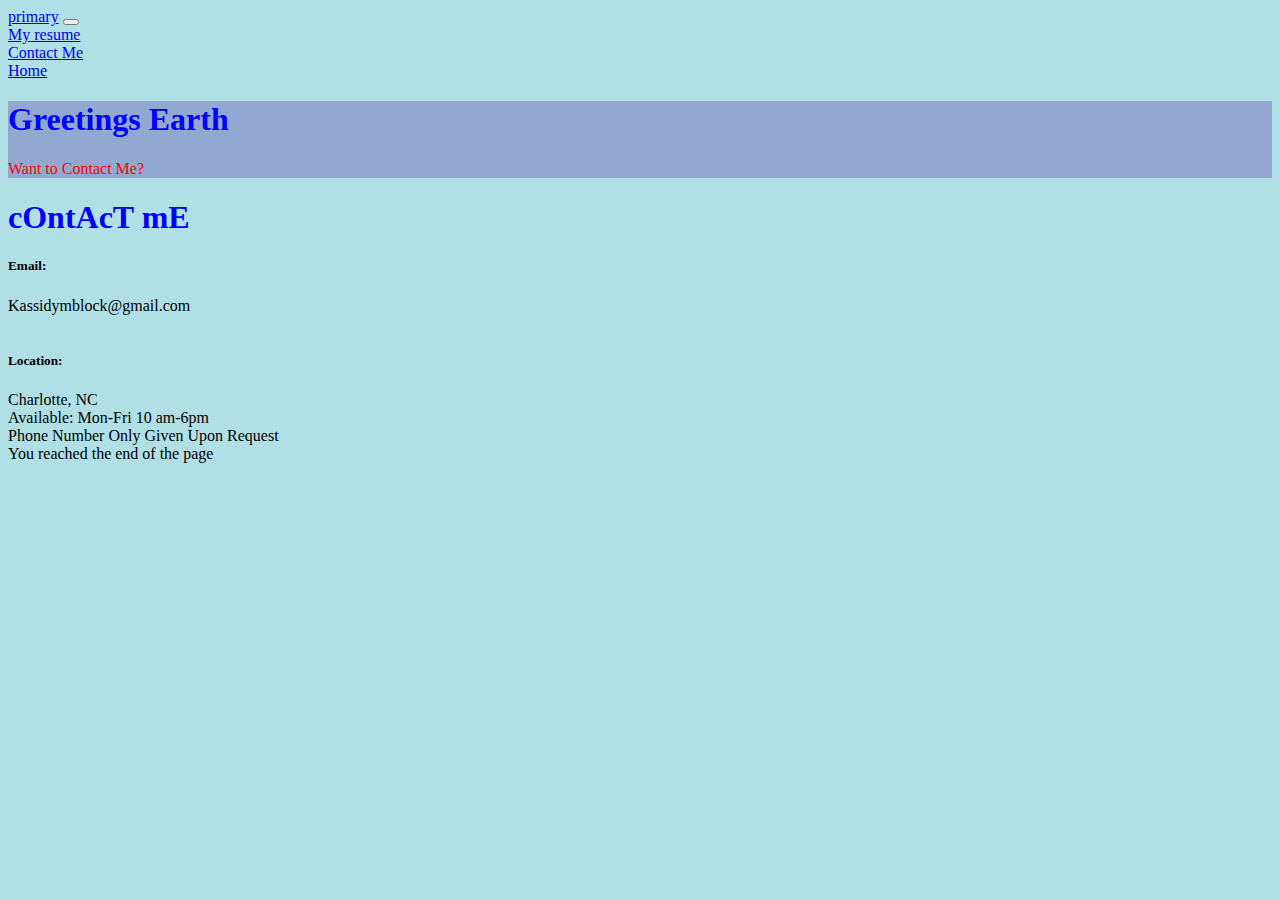
==== contactme.html @ 950d1bcf "css fix" ====
<!doctype html>
<html lang="en">
  <head>
    <!-- Required meta tags -->
    <meta charset="utf-8">
    <meta name="viewport" content="width=device-width, initial-scale=1">
    <!-- Bootstrap CSS -->
    <link href="https://cdn.jsdelivr.net/npm/bootstrap@5.1.3/dist/css/bootstrap.min.css" rel="stylesheet" integrity="sha384-1BmE4kWBq78iYhFldvKuhfTAU6auU8tT94WrHftjDbrCEXSU1oBoqyl2QvZ6jIW3" crossorigin="anonymous">
    <link href="styles.css" rel="stylesheet">
    <title>Kasssidy Block resume!</title>
  </head>
  <div class="wrapper">
  <body>
        <!--Navbar-->
        <nav class="navbar navbar-expand-sm navbar-light bg-primary">
            <div class="container-fluid p-3">
                <a class="navbar-brand" href="https://www.kassidyblock.com/">primary</a>
                <button class="navbar-toggler" type="button" data-toggle="collapse" data-target="#navbarID"
                    aria-controls="navbarID" aria-expanded="false" aria-label="Toggle navigation">
                    <span class="navbar-toggler-icon"></span>
                </button>
                <div class="collapse navbar-collapse" id="navbarID">
                    <div class="navbar-nav">
                        <a class="nav-link active" aria-current="page" href="https://www.kassidyblock.com/resume_page.html">My resume</a>
                    </div>
                    <div class="navbar-nav">
                      <a class="nav-link active" aria-current="page" href="https://www.kassidyblock.com/contactme.html">Contact Me</a>
                  </div>
                  <div class="navbar-nav">
                    <a class="nav-link active" aria-current="page" href="#">Home</a>
                </div>
                </div>
            </div>
        </nav>
        <!--End Of Navbar-->

		<!-- Jumbo -->
        <div class="mt-4 p-5 text-white rounded text-center" style="background-color: #92a8d1;">
          <h1>Greetings Earth</h1>
          <p>Want to Contact Me?</p>
        </div>
	  <!-- End of Jumbo -->
      <!-- Content -->
      <div class="container-fluid p-4" style="max-width:85%;">
        <div class="container text-center">
      <H1>cOntAcT mE</h1>
        <div class="card">
            <div class="card-body"><h5>Email:</h5>Kassidymblock@gmail.com<h5><br>Location:</h5>Charlotte, NC</div>
            <div class="card-footer">Available: Mon-Fri 10 am-6pm <br> Phone Number Only Given Upon Request</div>
          </div>
      </div>
    </div>
    <!-- end of content -->
		<!-- Page Info -->
		<div class="container-fluid pt-5 text-center">
		<a> You reached the end of the page</a>
		</div>
		<!-- End of page info -->
		

    <script src="https://cdn.jsdelivr.net/npm/bootstrap@5.1.3/dist/js/bootstrap.bundle.min.js" integrity="sha384-ka7Sk0Gln4gmtz2MlQnikT1wXgYsOg+OMhuP+IlRH9sENBO0LRn5q+8nbTov4+1p" crossorigin="anonymous"></script>
  </body>
</div>
</html>
---- styles.css ----
body {
    background-color: powderblue;
  }
  h1 {
    color: blue;
  }
  p {
    color: red;
  }
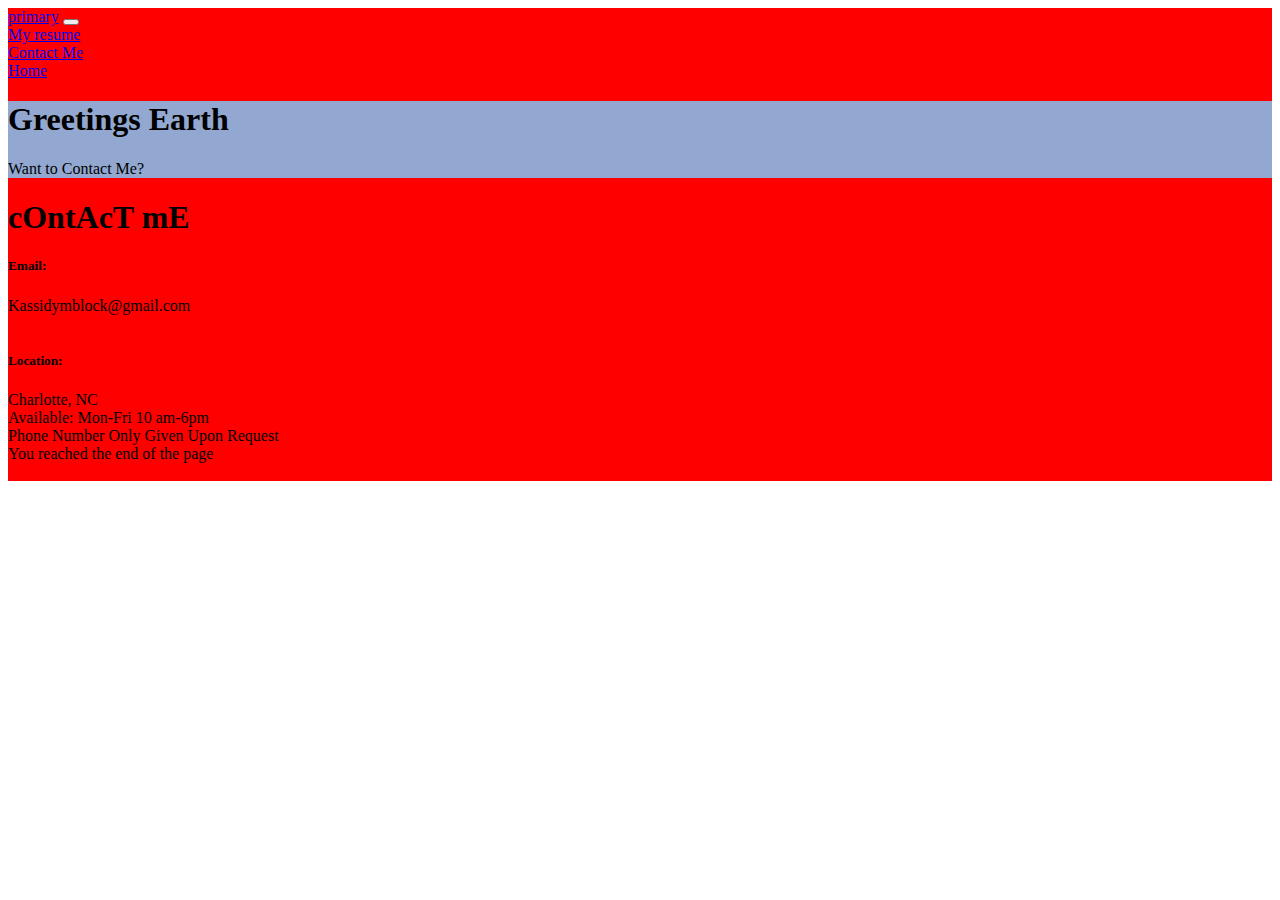
==== commit fc73d807: "ddda" ====
--- a/contactme.html
+++ b/contactme.html
@@ -50,15 +50,15 @@
           </div>
       </div>
     </div>
-    <!-- end of content -->
-		<!-- Page Info -->
-		<div class="container-fluid pt-5 text-center">
-		<a> You reached the end of the page</a>
-		</div>
-		<!-- End of page info -->
-		
-
     <script src="https://cdn.jsdelivr.net/npm/bootstrap@5.1.3/dist/js/bootstrap.bundle.min.js" integrity="sha384-ka7Sk0Gln4gmtz2MlQnikT1wXgYsOg+OMhuP+IlRH9sENBO0LRn5q+8nbTov4+1p" crossorigin="anonymous"></script>
   </body>
+  <footer>
+    <!-- Page Info -->
+    <div class="container-fluid pt-5 text-center">
+      <a> You reached the end of the page</a>
+      </div>
+      <!-- End of page info -->
+      <e>end</e>
+    </footer>
 </div>
 </html>
--- a/styles.css
+++ b/styles.css
@@ -1,9 +1,6 @@
-body {
-    background-color: powderblue;
-  }
-  h1 {
-    color: blue;
-  }
-  p {
-    color: red;
-  }
+.wrapper {
+    background-color: red;
+}
+e {
+  color: transparent;
+}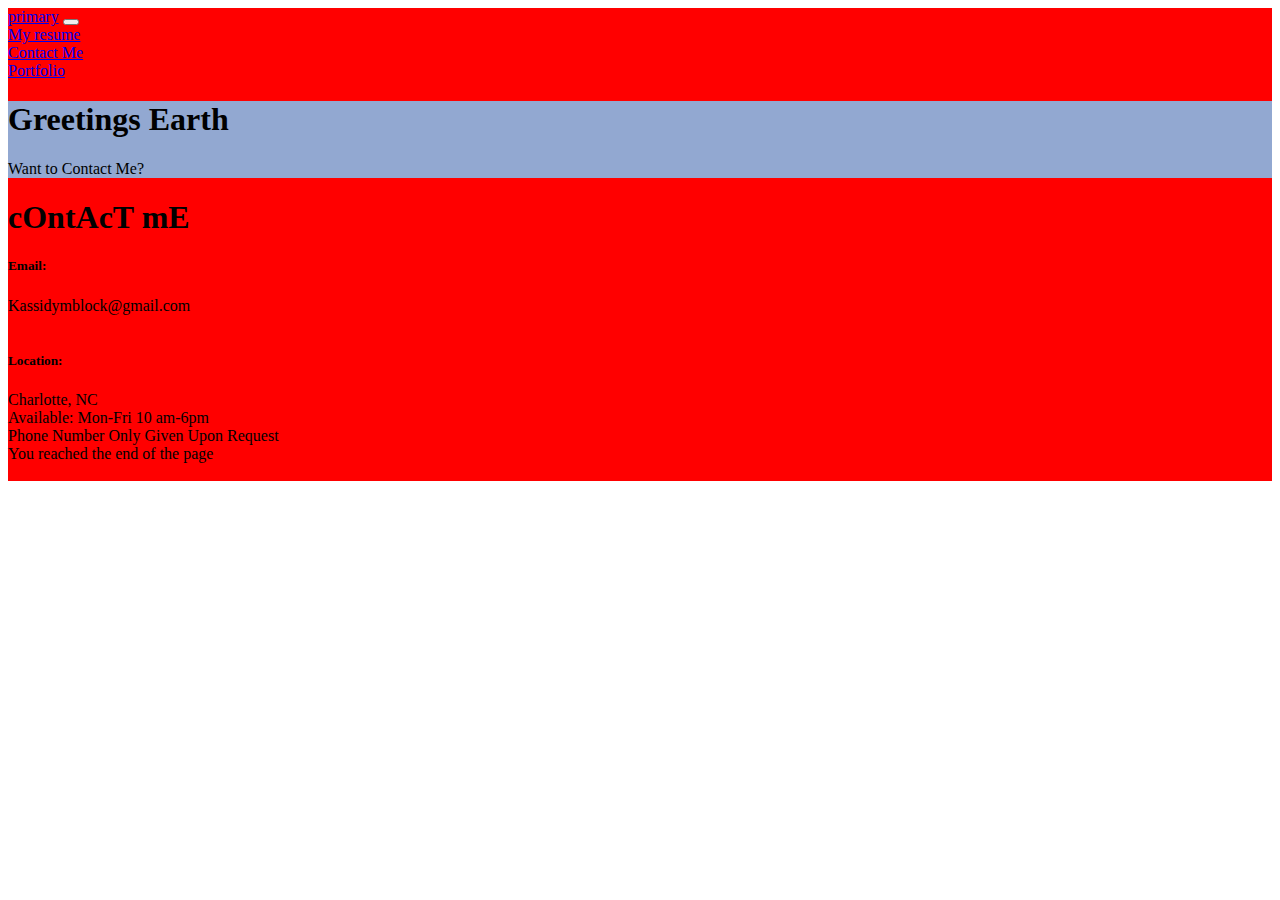
==== commit e742f290: "navbar" ====
--- a/contactme.html
+++ b/contactme.html
@@ -27,7 +27,7 @@
                       <a class="nav-link active" aria-current="page" href="https://www.kassidyblock.com/contactme.html">Contact Me</a>
                   </div>
                   <div class="navbar-nav">
-                    <a class="nav-link active" aria-current="page" href="#">Home</a>
+                    <a class="nav-link active" aria-current="page" href="https://www.kassidyblock.com/Portfolio.html">Portfolio</a>
                 </div>
                 </div>
             </div>
@@ -59,6 +59,6 @@
       </div>
       <!-- End of page info -->
       <e>end</e>
-    </footer>
+</footer>
 </div>
 </html>
--- a/styles.css
+++ b/styles.css
@@ -3,4 +3,4 @@
 }
 e {
   color: transparent;
-}+}
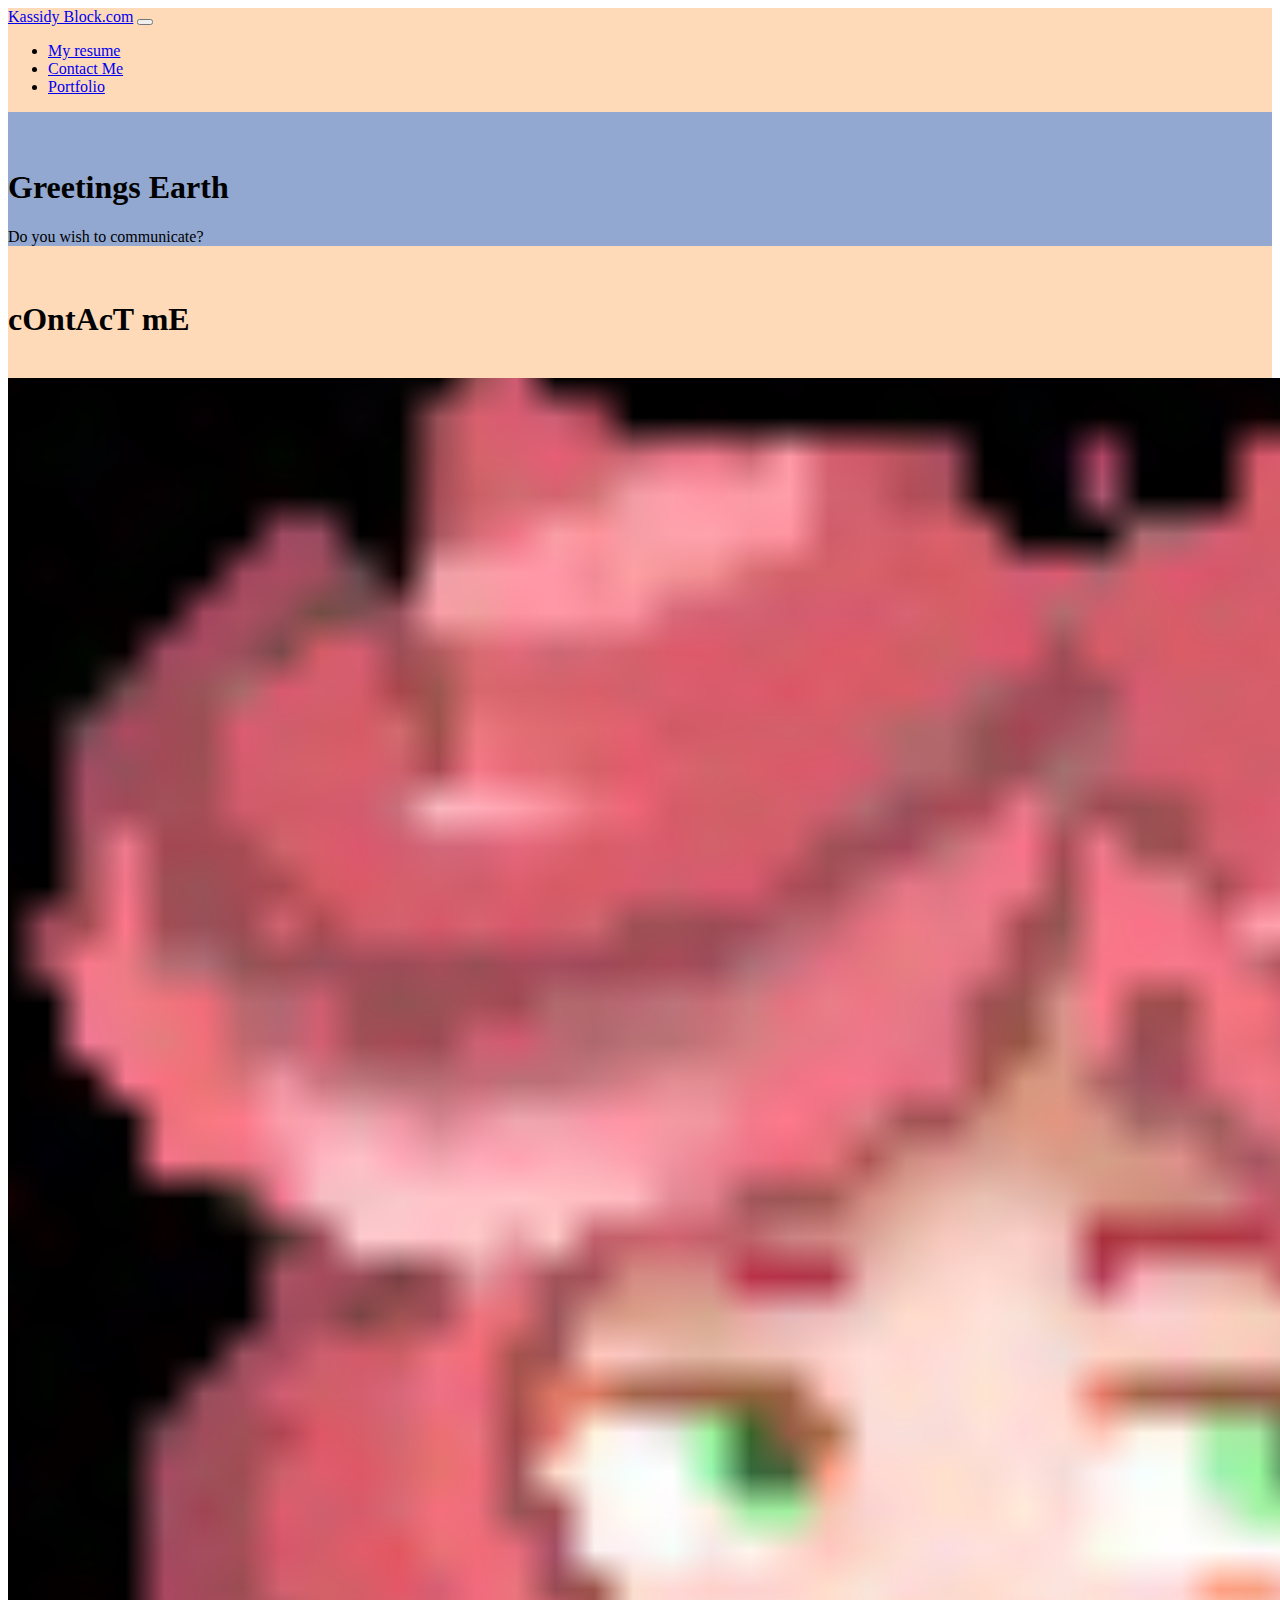
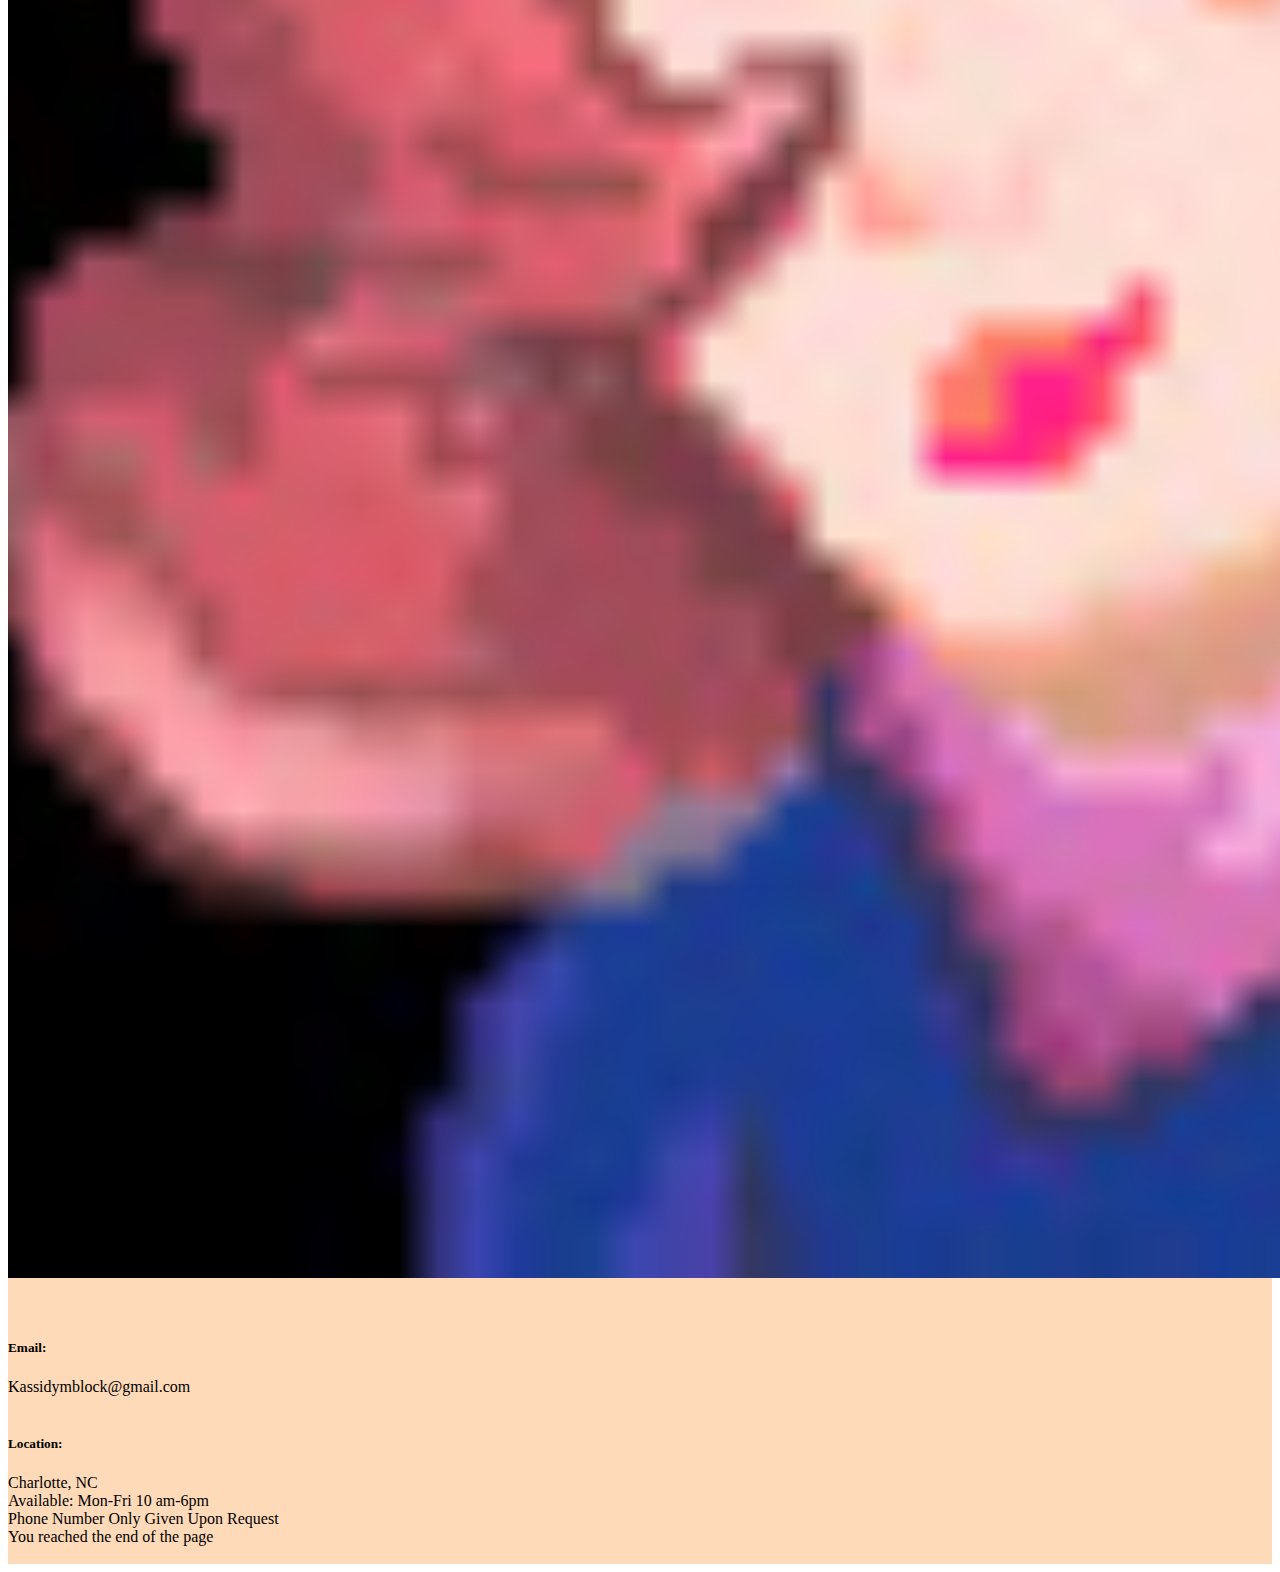
==== commit 578f9db5: "fixes" ====
--- a/contactme.html
+++ b/contactme.html
@@ -6,46 +6,71 @@
     <meta name="viewport" content="width=device-width, initial-scale=1">
     <!-- Bootstrap CSS -->
     <link href="https://cdn.jsdelivr.net/npm/bootstrap@5.1.3/dist/css/bootstrap.min.css" rel="stylesheet" integrity="sha384-1BmE4kWBq78iYhFldvKuhfTAU6auU8tT94WrHftjDbrCEXSU1oBoqyl2QvZ6jIW3" crossorigin="anonymous">
-    <link href="styles.css" rel="stylesheet">
+    <link href="css/styles.css" rel="stylesheet">
+
     <title>Kasssidy Block resume!</title>
   </head>
   <div class="wrapper">
   <body>
+    <script src="js/script.js"></script>
+
         <!--Navbar-->
-        <nav class="navbar navbar-expand-sm navbar-light bg-primary">
-            <div class="container-fluid p-3">
-                <a class="navbar-brand" href="https://www.kassidyblock.com/">primary</a>
-                <button class="navbar-toggler" type="button" data-toggle="collapse" data-target="#navbarID"
-                    aria-controls="navbarID" aria-expanded="false" aria-label="Toggle navigation">
-                    <span class="navbar-toggler-icon"></span>
-                </button>
-                <div class="collapse navbar-collapse" id="navbarID">
-                    <div class="navbar-nav">
-                        <a class="nav-link active" aria-current="page" href="https://www.kassidyblock.com/resume_page.html">My resume</a>
-                    </div>
-                    <div class="navbar-nav">
-                      <a class="nav-link active" aria-current="page" href="https://www.kassidyblock.com/contactme.html">Contact Me</a>
-                  </div>
-                  <div class="navbar-nav">
-                    <a class="nav-link active" aria-current="page" href="https://www.kassidyblock.com/Portfolio.html">Portfolio</a>
-                </div>
-                </div>
-            </div>
-        </nav>
-        <!--End Of Navbar-->
+        <nav class="navbar navbar-expand-sm navbar-light fixed-top bg-primary">
+          <div class="container-fluid p-2">
+              <a class="navbar-brand" href="https://www.kassidyblock.com/">Kassidy Block.com</a>
+              <button class="navbar-toggler" type="button" data-bs-toggle="collapse" data-bs-target="#collapsibleNavbar">
+                  <span class="navbar-toggler-icon"></span>
+              </button>
+              <div class="collapse navbar-collapse" id="collapsibleNavbar">
+                <ul class="navbar-nav">
+                  
+                    <li class="nav-item">
+                      <a class="nav-link active" aria-current="page" href="https://www.kassidyblock.com/resume_page.html">My resume</a>
+                    </li>
+                
+                  <li class="navbar-item">
+                    <a class="nav-link active" aria-current="page" href="https://www.kassidyblock.com/contactme.html">Contact Me</a>
+                  </li>
+
+                <li class="navbar-item">
+                  <a class="nav-link active" aria-current="page" href="https://www.kassidyblock.com/portfolio.html">Portfolio</a>
+                </li>
+              </ul>
+              </div>
+          </div>
+      </nav>
+      <!--End Of Navbar-->
 
 		<!-- Jumbo -->
-        <div class="mt-4 p-5 text-white rounded text-center" style="background-color: #92a8d1;">
+        <div class="mt-4 p-5 bg-dark text-white rounded text-center" style="background-color: #92a8d1;">
+          <br>
+          <br>
           <h1>Greetings Earth</h1>
-          <p>Want to Contact Me?</p>
+          <p>Do you wish to communicate?</p>
         </div>
 	  <!-- End of Jumbo -->
       <!-- Content -->
-      <div class="container-fluid p-4" style="max-width:85%;">
+      <div class="container-fluid p-4" style="max-width:45%;">
         <div class="container text-center">
+          <br>
       <H1>cOntAcT mE</h1>
+        <br>
         <div class="card">
-            <div class="card-body"><h5>Email:</h5>Kassidymblock@gmail.com<h5><br>Location:</h5>Charlotte, NC</div>
+            <div class="card-body">
+              <div class="row">
+                <div class="col-sm-5">
+                    <img src="pics/ira2.jpg" class="img-fluid" alt="...">
+                </div>
+              <div class="col-sm-7">
+                <br><br>
+                <h5>Email:</h5>
+                Kassidymblock@gmail.com
+                <br><br>
+                <h5>Location:</h5>
+                Charlotte, NC
+              </div>
+              </div>
+            </div>
             <div class="card-footer">Available: Mon-Fri 10 am-6pm <br> Phone Number Only Given Upon Request</div>
           </div>
       </div>
--- a/css/styles.css
+++ b/css/styles.css
@@ -0,0 +1,51 @@
+.wrapper {
+  background-color:  peachpuff;
+}
+e {
+  color: transparent;
+}
+
+.bwrapper {
+  background-color: aquamarine;
+  margin-top: 25px;
+}
+.rc1 {
+  max-width: 70%;
+  justify-content: center;
+  margin: auto;
+    background-color: black  ;
+    color: blanchedalmond;
+}
+.rc2 {
+  max-width: 70%;
+  margin: auto;
+    background-color: white;
+}
+.rc3 {
+  max-width: 65%;
+  margin: auto;
+    background-color: yellow  ;
+} 
+.flex-container {
+  display: flex;
+  justify-content: flex-end;
+}
+#myBtn {
+ /* display: none; /* Hidden by default */
+  position: fixed; /* Fixed/sticky position */
+  bottom: 20px; /* Place the button at the bottom of the page */
+  right: 30px; /* Place the button 30px from the right */
+  z-index: 99; /* Make sure it does not overlap */
+  border: none; /* Remove borders */
+  outline: none; /* Remove outline */
+  background-color: red; /* Set a background color */
+  color: white; /* Text color */
+  cursor: pointer; /* Add a mouse pointer on hover */
+  padding: 15px; /* Some padding */
+  border-radius: 10px; /* Rounded corners */
+  font-size: 18px; /* Increase font size */
+}
+
+#myBtn:hover {
+  background-color: #555; /* Add a dark-grey background on hover */
+}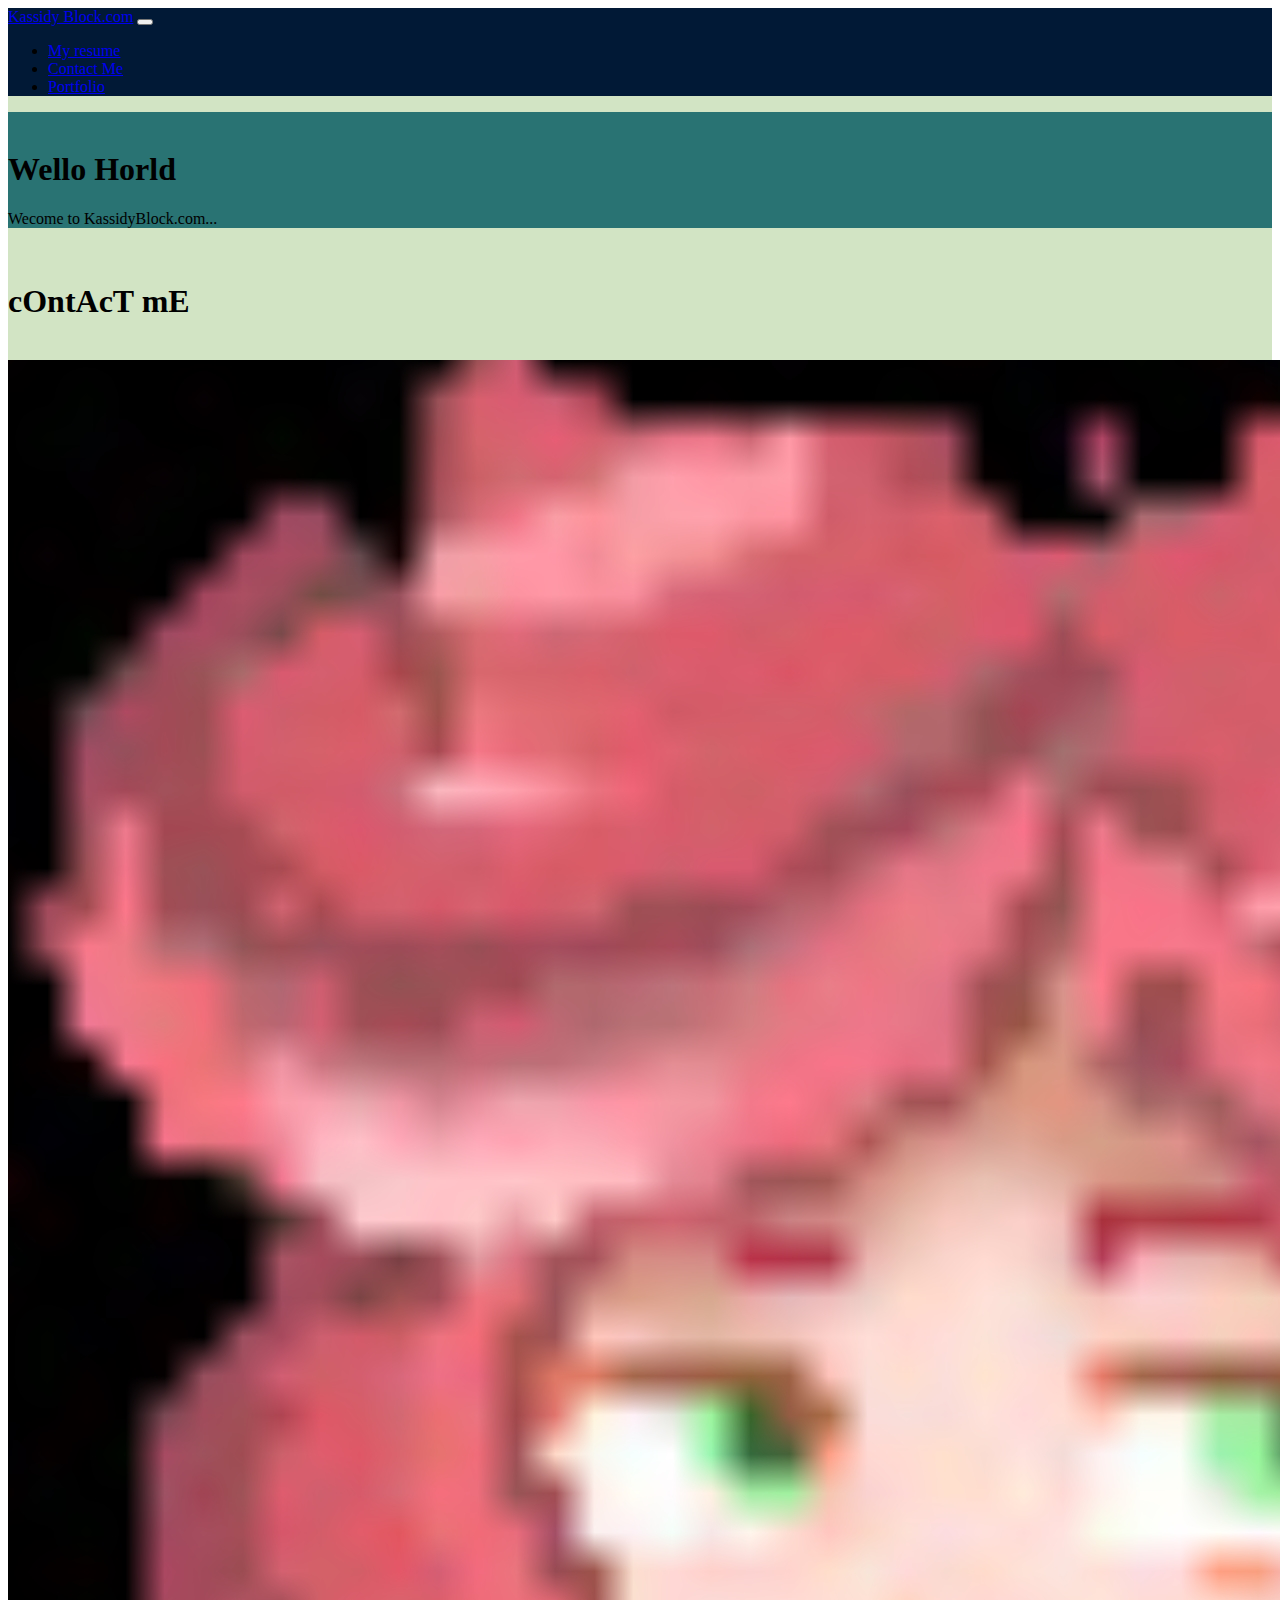
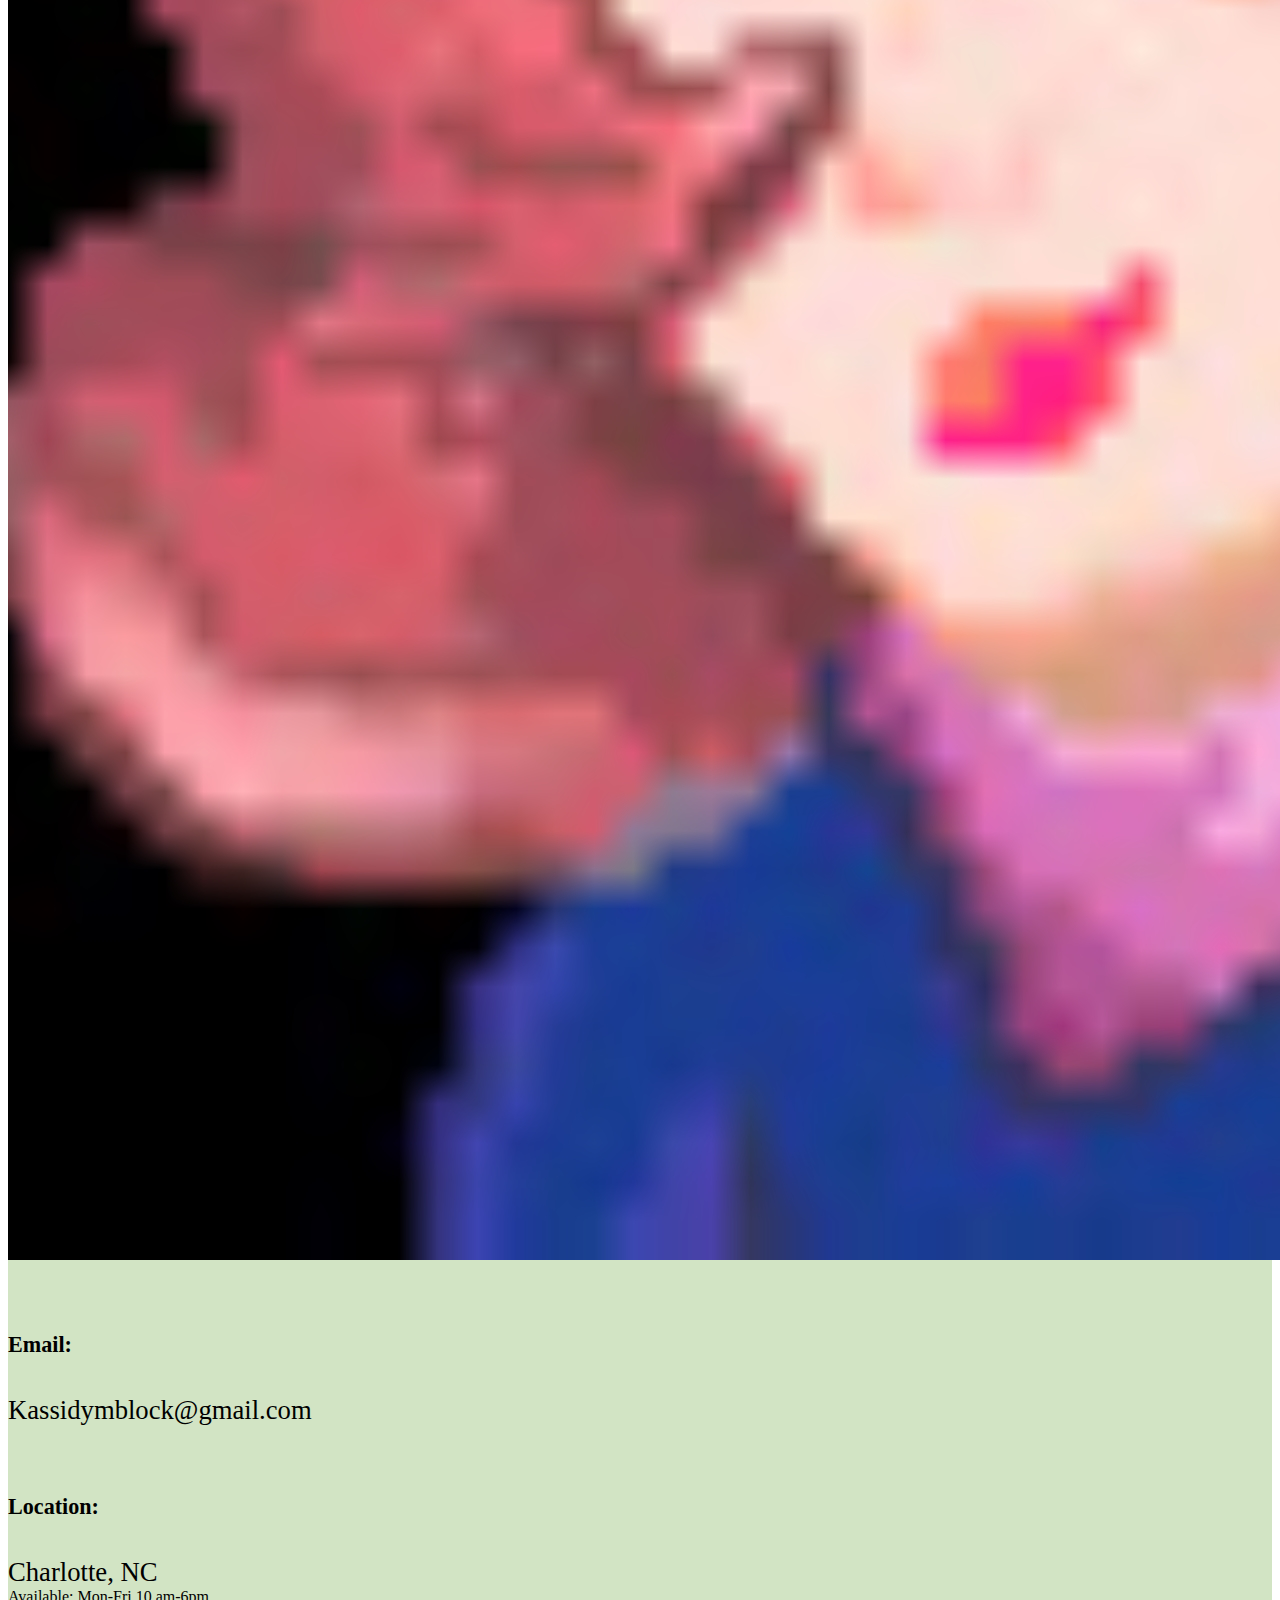
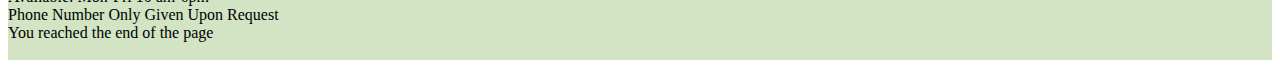
==== commit 336e3f14: "stylee" ====
--- a/contactme.html
+++ b/contactme.html
@@ -15,9 +15,9 @@
     <script src="js/script.js"></script>
 
         <!--Navbar-->
-        <nav class="navbar navbar-expand-sm navbar-light fixed-top bg-primary">
+        <nav class="navbar navbar-expand-sm navbar-light fixed-top" style="background-color: #011936;">
           <div class="container-fluid p-2">
-              <a class="navbar-brand" href="https://www.kassidyblock.com/">Kassidy Block.com</a>
+              <a class="navbar-brand text-light" href="https://www.kassidyblock.com/">Kassidy Block.com</a>
               <button class="navbar-toggler" type="button" data-bs-toggle="collapse" data-bs-target="#collapsibleNavbar">
                   <span class="navbar-toggler-icon"></span>
               </button>
@@ -25,15 +25,15 @@
                 <ul class="navbar-nav">
                   
                     <li class="nav-item">
-                      <a class="nav-link active" aria-current="page" href="https://www.kassidyblock.com/resume_page.html">My resume</a>
+                      <a class="nav-link active text-light" aria-current="page" href="https://www.kassidyblock.com/resume_page.html">My resume</a>
                     </li>
                 
                   <li class="navbar-item">
-                    <a class="nav-link active" aria-current="page" href="https://www.kassidyblock.com/contactme.html">Contact Me</a>
+                    <a class="nav-link active text-light" aria-current="page" href="https://www.kassidyblock.com/contactme.html">Contact Me</a>
                   </li>
 
                 <li class="navbar-item">
-                  <a class="nav-link active" aria-current="page" href="https://www.kassidyblock.com/portfolio.html">Portfolio</a>
+                  <a class="nav-link active text-light" aria-current="page" href="https://www.kassidyblock.com/portfolio.html">Portfolio</a>
                 </li>
               </ul>
               </div>
@@ -41,18 +41,17 @@
       </nav>
       <!--End Of Navbar-->
 
-		<!-- Jumbo -->
-        <div class="mt-4 p-5 bg-dark text-white rounded text-center" style="background-color: #92a8d1;">
+        <!-- Jumbo -->
+        <div class="mt-4 p-5 text-white rounded text-center" style="background-color:#297373;">
           <br>
-          <br>
-          <h1>Greetings Earth</h1>
-          <p>Do you wish to communicate?</p>
+          <h1>Wello Horld</h1>
+          <p>Wecome to KassidyBlock.com...</p>
         </div>
-	  <!-- End of Jumbo -->
+	     <!-- End of Jumbo -->
+	  <br>
       <!-- Content -->
       <div class="container-fluid p-4" style="max-width:45%;">
         <div class="container text-center">
-          <br>
       <H1>cOntAcT mE</h1>
         <br>
         <div class="card">
@@ -61,8 +60,8 @@
                 <div class="col-sm-5">
                     <img src="pics/ira2.jpg" class="img-fluid" alt="...">
                 </div>
-              <div class="col-sm-7">
-                <br><br>
+              <div class="col-sm-7" style="font-size:20pt">
+                <br>
                 <h5>Email:</h5>
                 Kassidymblock@gmail.com
                 <br><br>
--- a/css/styles.css
+++ b/css/styles.css
@@ -1,12 +1,14 @@
 .wrapper {
-  background-color:  peachpuff;
+  background-color: #D2E4C4;
+}
+.wrapper2 {
+  background-color: #011936;
 }
 e {
   color: transparent;
 }
-
 .bwrapper {
-  background-color: aquamarine;
+  background-image: linear-gradient(#D2E4C4, #011936);
   margin-top: 25px;
 }
 .rc1 {
@@ -14,7 +16,9 @@
   justify-content: center;
   margin: auto;
     background-color: black  ;
-    color: blanchedalmond;
+    color: whitesmoke;
+    border-width: 20px;
+    border-color: white;
 }
 .rc2 {
   max-width: 70%;
@@ -24,8 +28,9 @@
 .rc3 {
   max-width: 65%;
   margin: auto;
-    background-color: yellow  ;
+    background-color: white  ;
 } 
+
 .flex-container {
   display: flex;
   justify-content: flex-end;
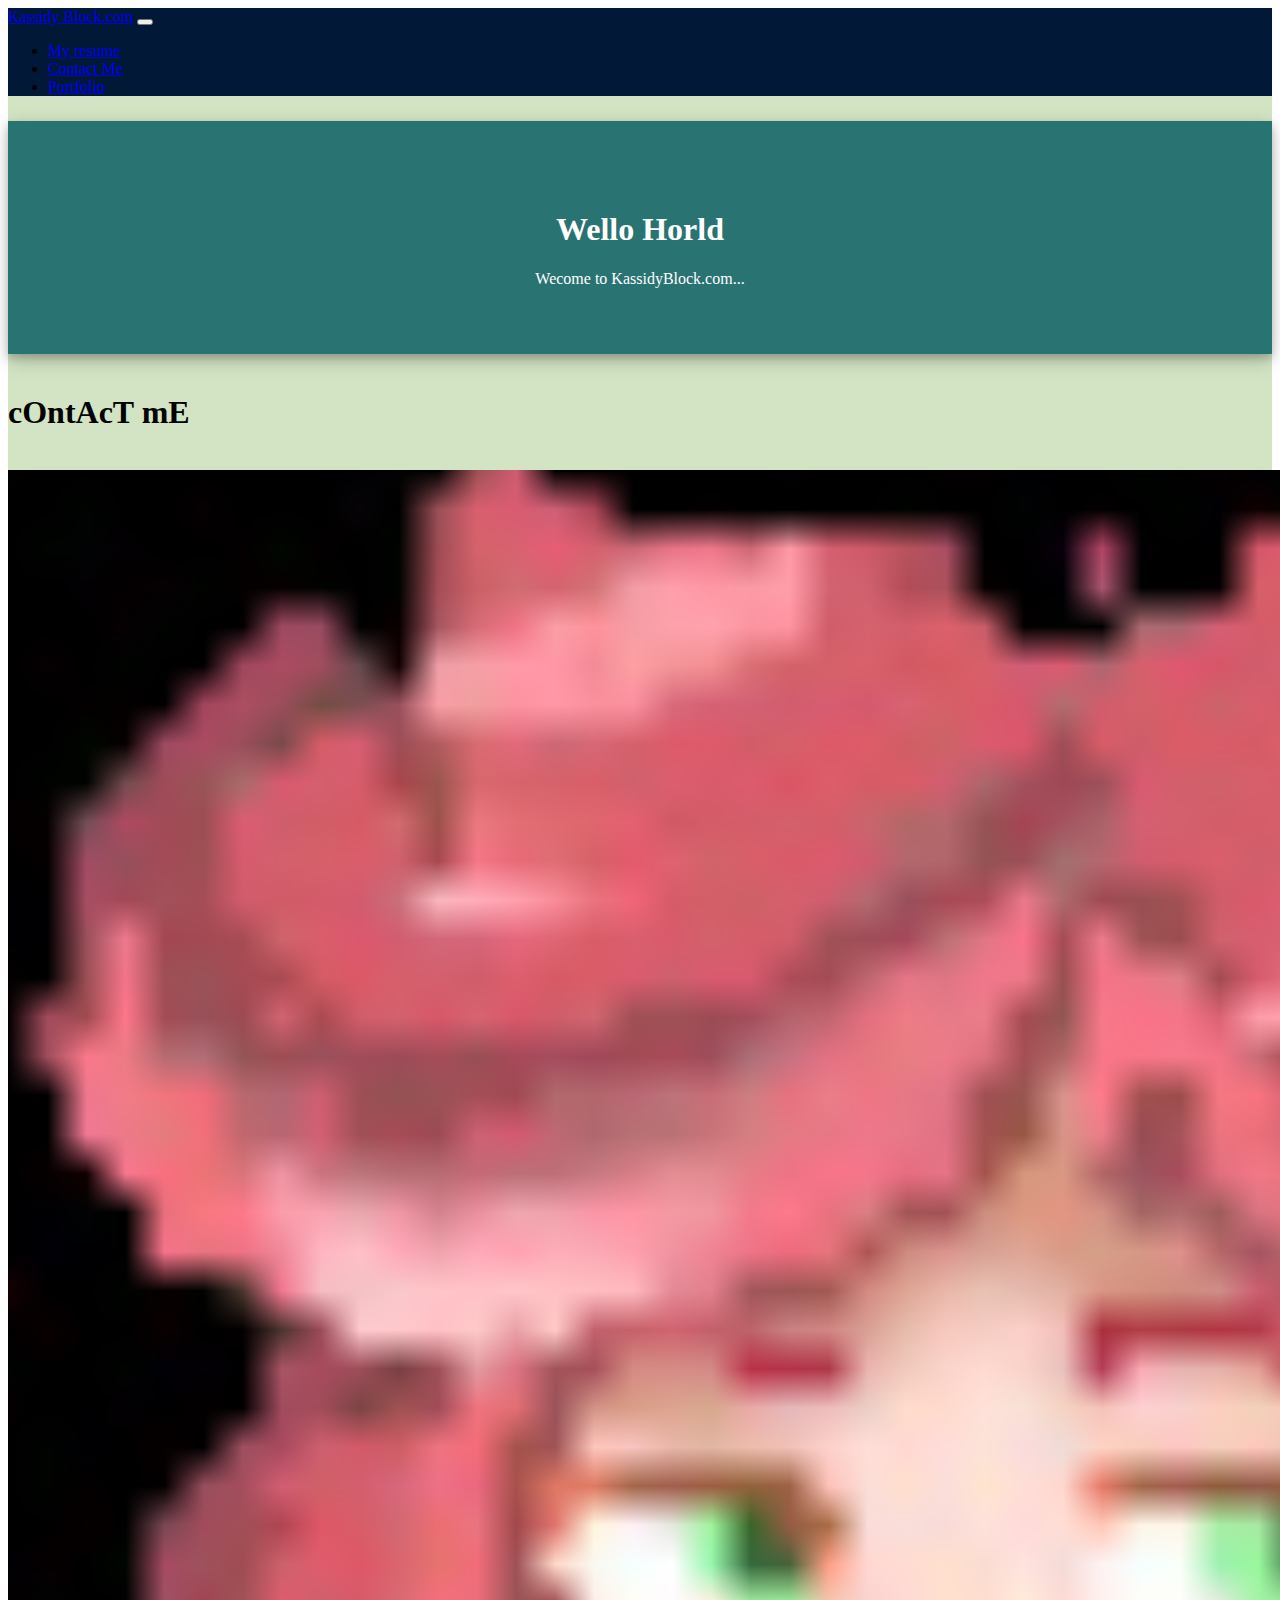
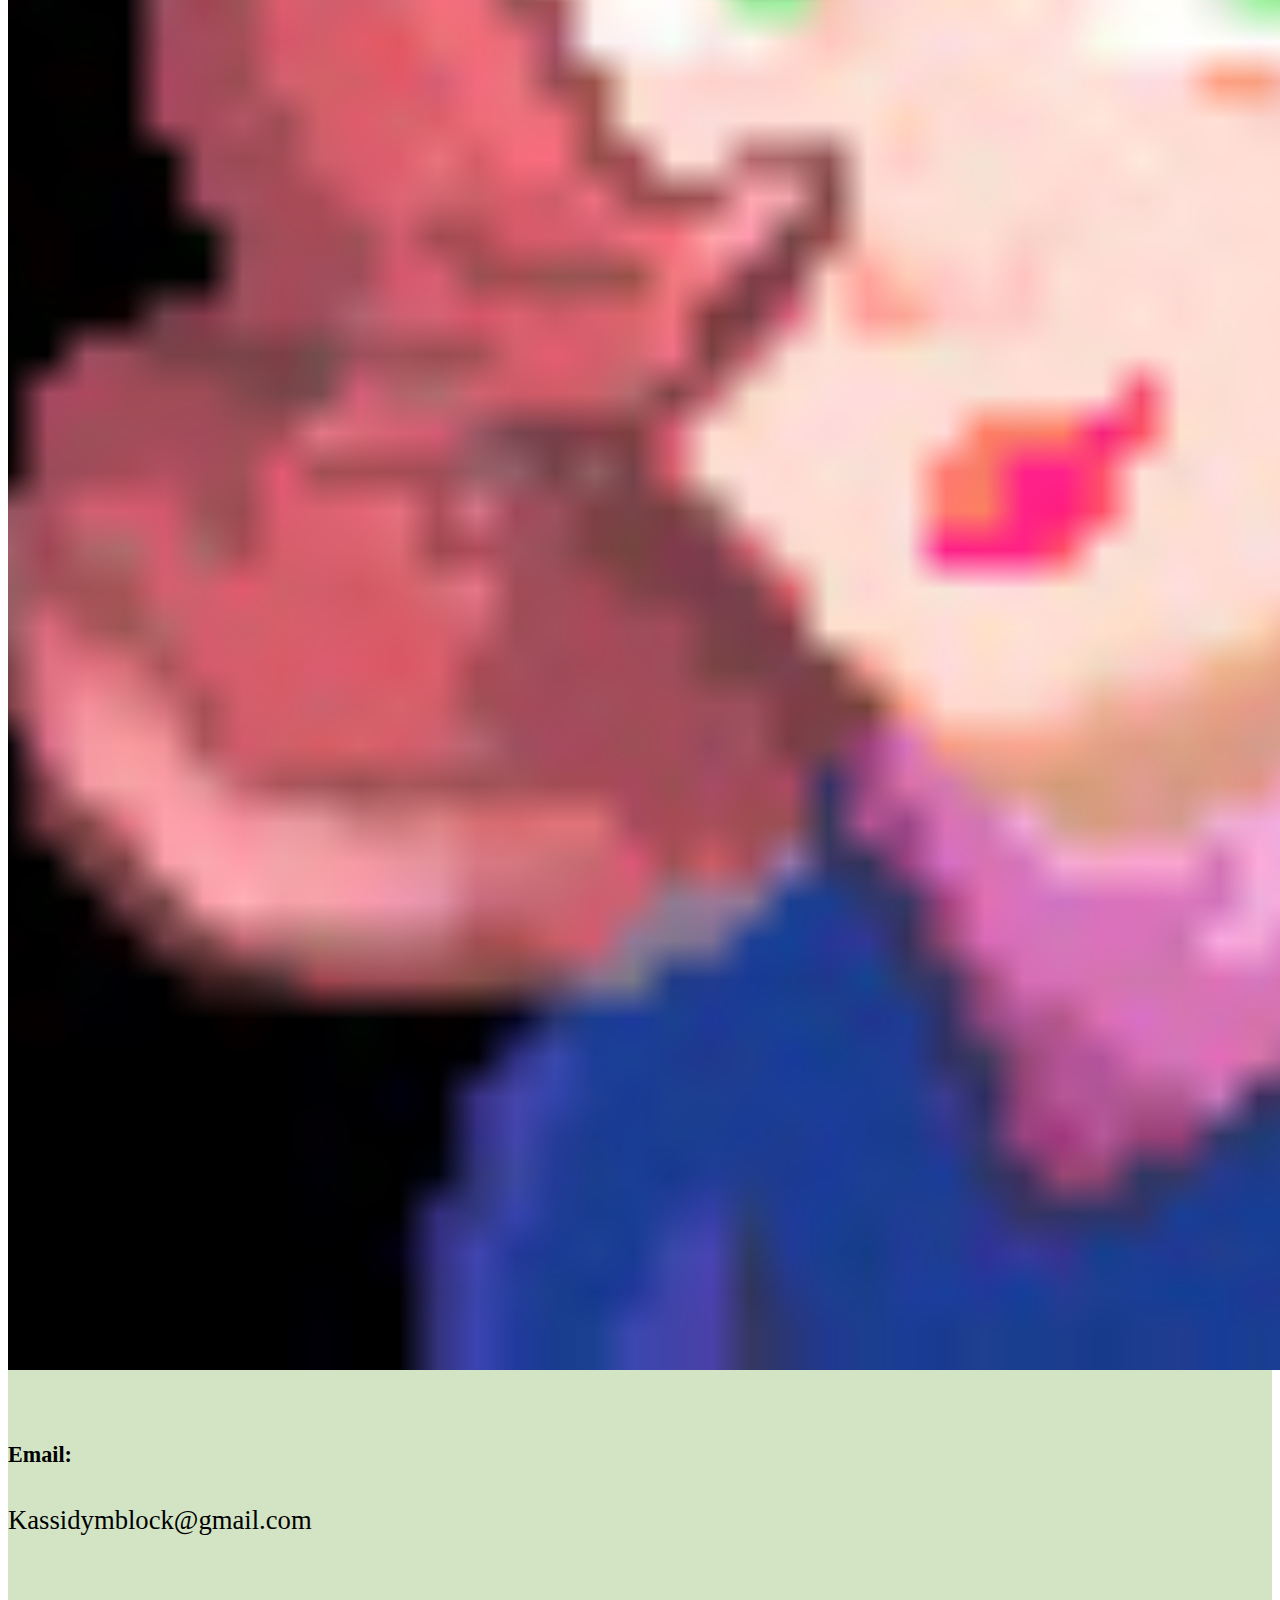
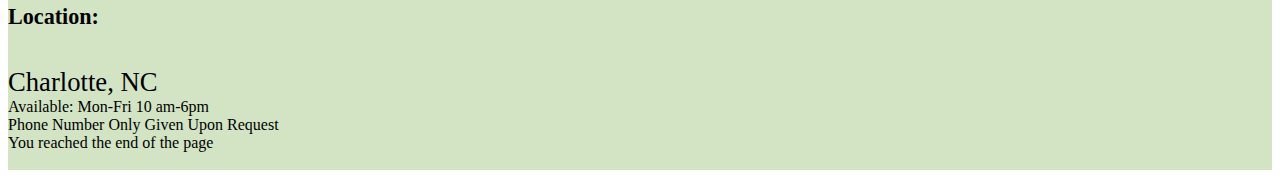
==== commit b6652ad6: "css fixes" ====
--- a/contactme.html
+++ b/contactme.html
@@ -42,7 +42,7 @@
       <!--End Of Navbar-->
 
         <!-- Jumbo -->
-        <div class="mt-4 p-5 text-white rounded text-center" style="background-color:#297373;">
+        <div class="jumbo">
           <br>
           <h1>Wello Horld</h1>
           <p>Wecome to KassidyBlock.com...</p>
--- a/css/styles.css
+++ b/css/styles.css
@@ -17,6 +17,7 @@
   margin: auto;
     background-color: black  ;
     color: whitesmoke;
+    border-style: solid;
     border-width: 20px;
     border-color: white;
 }
@@ -30,6 +31,24 @@
   margin: auto;
     background-color: white  ;
 } 
+
+.card2 {
+  height: 100%; 
+  background-color: white;
+  border-style: dashed;
+  border-color: white;
+  border-width: 20px;
+  box-shadow: 0 4px 8px 0 rgba(0, 0, 0, 0.2), 0 6px 20px 0 rgba(0, 0, 0, 0.19);
+}
+
+.jumbo {
+  margin-top: 2%;
+  padding: 4%;
+  text-align: center;
+  color: white;
+  background-color: #297373; 
+  box-shadow: 0 4px 8px 0 rgba(0, 0, 0, 0.2), 0 6px 20px 0 rgba(0, 0, 0, 0.19);
+}
 
 .flex-container {
   display: flex;
